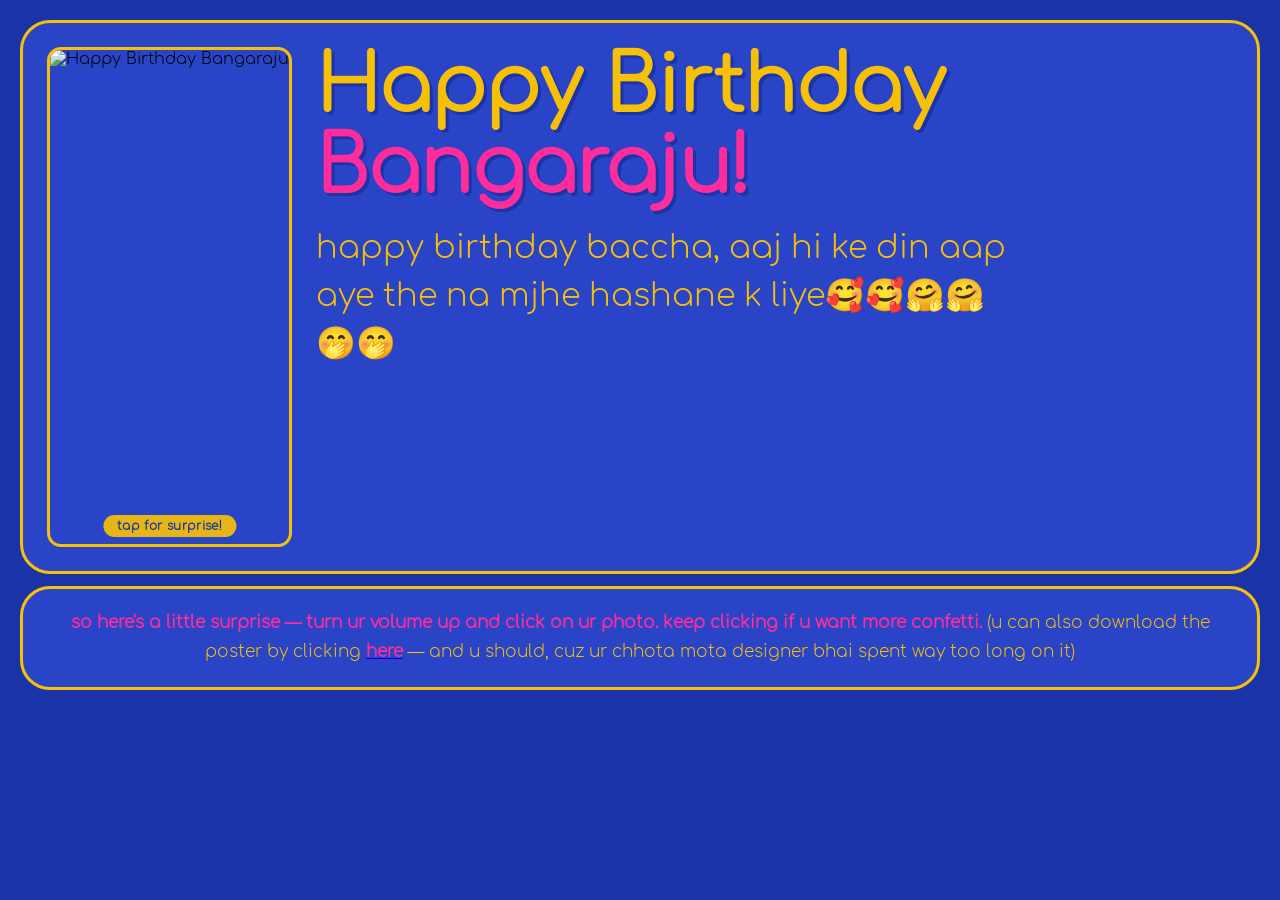
==== index.html @ f975a228 "Rename index_bangaraju.html to index.html" ====
<!DOCTYPE html>
<html lang="en">

<head>
  <meta charset="UTF-8" />
  <meta name="viewport" content="width=device-width, initial-scale=1.0" />
  <title>Happy Birthday Bangaraju!</title>
  <link rel="stylesheet" href="style_bangaraju.css" />
</head>

<body>

  <div id="section_1">
    <div class="image-container" id="imageContainer">
      <img src="assets/image-3.png" alt="Happy Birthday Bangaraju" id="bdayImage" loading="eager" />
      <div class="click-hint">tap for surprise!</div>
    </div>

    <div class="text-box">
      <h1>Happy Birthday <span>Bangaraju!</span></h1>
      <p>
        happy birthday baccha, aaj hi ke din aap aye the na mjhe hashane k liye🥰🥰🤗🤗🤭🤭
      </p>
    </div>
  </div>

  <div id="section_2">
    <p>
      <b>so here's a little surprise — turn ur volume up and click on ur photo.
        <b>keep clicking if u want more confetti.</b></b>
      (u can also download the poster by clicking
      <a href="assets/image-3.png" download><b>here</b></a> — and u should, cuz ur chhota mota designer bhai
      spent way too long on it)
    </p>
  </div>

  <script>
    const imageContainer = document.getElementById("imageContainer");
    const section1 = document.getElementById("section_1");

    const colors = [
      "#f7c008", "#ff2d9b", "#ffffff",
      "#ffd700", "#ff69b4", "#fffacd",
      "#4169e1", "#c8a2c8",
    ];

    let birthdayAudio = null;
    let isPlaying = false;
    let confettiInterval = null;

    function createConfetti() {
      const confettiCount = 100;
      const containerRect = section1.getBoundingClientRect();
      const fragment = document.createDocumentFragment();

      for (let i = 0; i < confettiCount; i++) {
        const el = document.createElement("div");
        el.className = "confetti";
        const size = (Math.random() * 8 + 6) + "px";
        el.style.cssText = `
        left:${Math.random() * containerRect.width}px;
        background-color:${colors[Math.floor(Math.random() * colors.length)]};
        animation-delay:${Math.random() * 0.5}s;
        animation-duration:${Math.random() * 2 + 2.5}s;
        width:${size};height:${size};
        border-radius:${Math.random() > 0.5 ? "50%" : "3px"};
      `;
        fragment.appendChild(el);
        setTimeout(() => el.classList.add("active"), 10);
        setTimeout(() => el.remove(), 5500);
      }

      section1.appendChild(fragment);
    }

    function startConfettiShower() {
      if (confettiInterval) return; // already running
      createConfetti(); // fire immediately
      confettiInterval = setInterval(createConfetti, 1800); // then every 1.8s
    }

    function stopConfettiShower() {
      clearInterval(confettiInterval);
      confettiInterval = null;
    }

    function playBirthdaySong() {
      if (!birthdayAudio) {
        birthdayAudio = new Audio("assets/bday-song.mp3");
        birthdayAudio.addEventListener("ended", () => {
          isPlaying = false;
          stopConfettiShower();
        });
      }
      if (!isPlaying) {
        isPlaying = true;
        birthdayAudio.currentTime = 0;
        birthdayAudio.play().catch((e) => {
          console.error("Audio failed:", e);
          isPlaying = false;
          stopConfettiShower();
        });
        startConfettiShower();
      }
    }

    imageContainer.addEventListener("click", playBirthdaySong);
  </script>
</body>

</html>
---- style_bangaraju.css ----
/* ─── Variables ─────────────────────────────────────── */
:root {
  --blue-dark: #1a34a8;
  --blue-mid: #2a44c8;
  --gold: #f7c008;
  --pink: #ff2d9b;
  --radius: 30px;
  --gap: 24px;
  --pad: 24px;
}

/* ─── Base ───────────────────────────────────────────── */
@font-face {
  font-family: "Comfortaa";
  src: url("assets/Comfortaa-Light.ttf") format("truetype");
  font-display: swap;
}

*,
*::before,
*::after {
  box-sizing: border-box;
  margin: 0;
  padding: 0;
}

body {
  background-color: var(--blue-dark);
  padding: clamp(12px, 3vw, 20px);
  overflow-x: hidden;
  font-family: "Comfortaa", sans-serif;
  min-height: 100dvh;
}

/* ─── Section 1 ─────────────────────────────────────── */
#section_1 {
  background-color: var(--blue-mid);
  border: 3px solid var(--gold);
  display: flex;
  flex-direction: row;
  align-items: flex-start;
  gap: var(--gap);
  border-radius: var(--radius);
  padding: var(--pad);
  position: relative;
  overflow: hidden;
}

/* ─── Image ──────────────────────────────────────────── */
.image-container {
  position: relative;
  cursor: pointer;
  flex-shrink: 0;
  user-select: none;
  -webkit-tap-highlight-color: transparent;
}

#bdayImage {
  display: block;
  border-radius: 14px;
  height: clamp(260px, 40vw, 500px);
  width: auto;
  max-width: 100%;
  border: 3px solid var(--gold);
  transition: transform 0.4s ease;
  object-fit: cover;
}

#bdayImage:hover {
  transform: scale(1.015);
}

.click-hint {
  position: absolute;
  bottom: 10px;
  left: 50%;
  transform: translateX(-50%);
  background: rgba(247, 192, 8, 0.92);
  color: var(--blue-dark);
  font-family: "Comfortaa", sans-serif;
  font-size: 12px;
  font-weight: 700;
  padding: 4px 14px;
  border-radius: 20px;
  white-space: nowrap;
  pointer-events: none;
  letter-spacing: 0.03em;
}

/* ─── Text Box ───────────────────────────────────────── */
.text-box {
  display: flex;
  flex-direction: column;
  justify-content: center;
  gap: 16px;
  min-width: 0;
}

.text-box h1 {
  color: var(--gold);
  font-family: "Comfortaa", sans-serif;
  font-size: clamp(36px, 6vw, 90px);
  font-weight: 700;
  line-height: 1.05;
  text-shadow: 3px 3px 0 var(--blue-dark);
  word-break: break-word;
}

.text-box h1 span {
  color: var(--pink);
  display: block;
}

.text-box p {
  font-size: clamp(16px, 2.5vw, 32px);
  color: var(--gold);
  font-family: "Comfortaa", sans-serif;
  line-height: 1.5;
  max-width: 700px;
}

.text-box p b {
  color: var(--pink);
}

/* ─── Section 2 ─────────────────────────────────────── */
#section_2 {
  background-color: var(--blue-mid);
  border: 3px solid var(--gold);
  margin-top: 12px;
  border-radius: var(--radius);
  padding: 20px var(--pad);
}

#section_2 p {
  text-align: center;
  color: var(--gold);
  font-family: "Comfortaa", sans-serif;
  font-size: clamp(13px, 1.6vw, 17px);
  line-height: 1.7;
}

#section_2 p b {
  color: var(--pink);
}

#downloadLink {
  cursor: pointer;
  color: var(--gold);
  text-decoration: underline;
  text-underline-offset: 3px;
}

/* ─── Confetti ───────────────────────────────────────── */
.confetti {
  position: absolute;
  top: -20px;
  opacity: 0;
  pointer-events: none;
  will-change: transform, opacity;
}

@keyframes confetti-fall {
  0% {
    transform: translateY(0) rotate(0deg);
    opacity: 1;
  }
  100% {
    transform: translateY(650px) rotate(720deg);
    opacity: 0;
  }
}

.confetti.active {
  animation: confetti-fall var(--dur, 3s) ease-in forwards;
}

/* ─── Tablet (≤ 900px) ───────────────────────────────── */
@media (max-width: 900px) {
  #section_1 {
    gap: 18px;
    padding: 18px;
  }

  .text-box h1 {
    font-size: clamp(32px, 7vw, 60px);
  }

  .text-box p {
    font-size: clamp(15px, 2.8vw, 24px);
  }
}

/* ─── Mobile (≤ 600px) ───────────────────────────────── */
@media (max-width: 600px) {
  #section_1 {
    flex-direction: column;
    align-items: center;
    padding: 16px;
    gap: 16px;
  }

  .image-container {
    width: 100%;
  }

  #bdayImage {
    width: 100%;
    height: auto;
    max-height: 380px;
    object-fit: cover;
    object-position: top;
  }

  .text-box {
    width: 100%;
    text-align: center;
    align-items: center;
  }

  .text-box h1 {
    font-size: clamp(30px, 9vw, 48px);
    text-align: center;
  }

  .text-box p {
    font-size: clamp(14px, 4vw, 20px);
    text-align: center;
    max-width: 100%;
  }

  #section_2 p {
    font-size: clamp(12px, 3.5vw, 15px);
  }
}

/* ─── Very small screens (≤ 380px) ──────────────────── */
@media (max-width: 380px) {
  body {
    padding: 10px;
  }

  .text-box h1 {
    font-size: 28px;
  }

  .text-box p {
    font-size: 14px;
  }
}
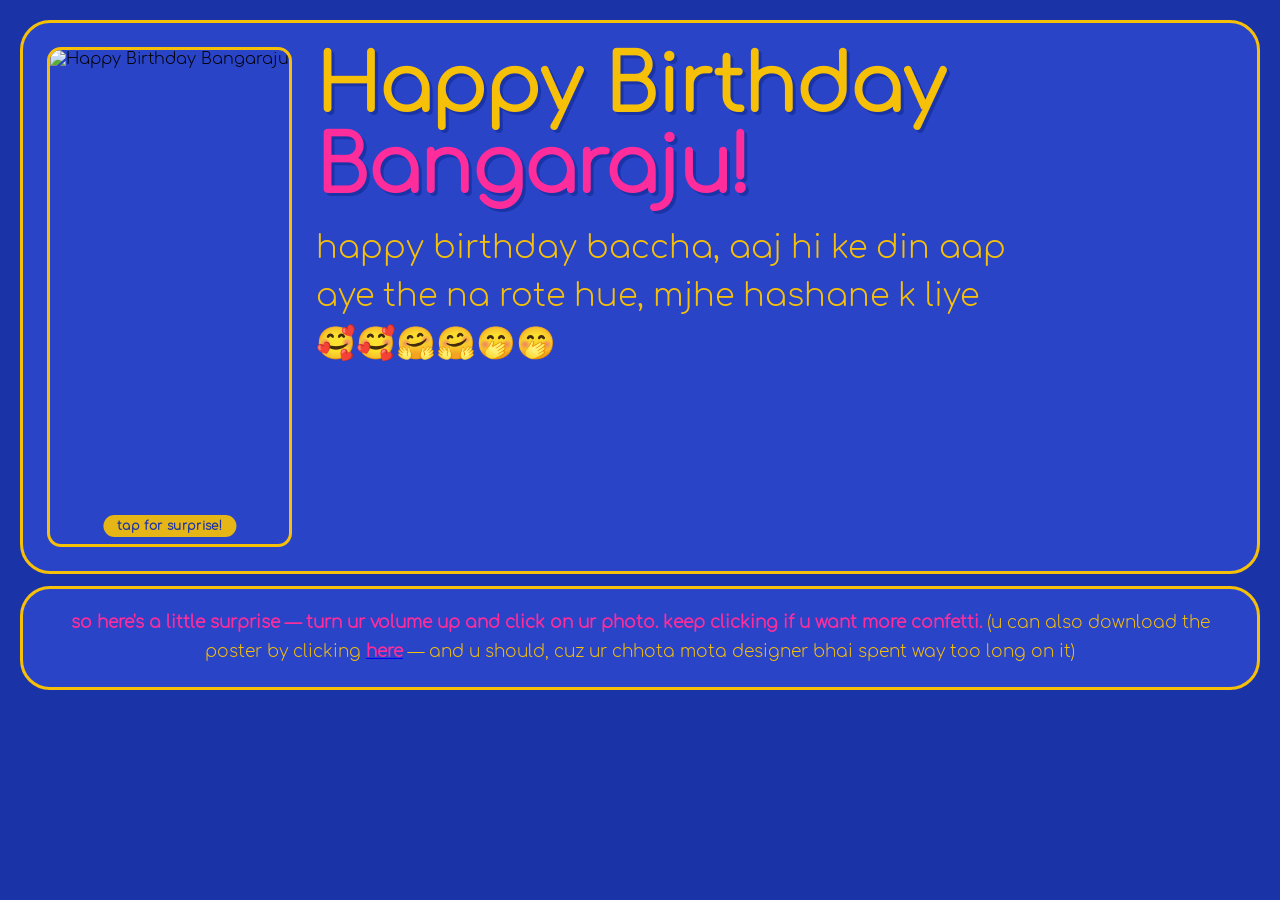
==== commit 4980fd16: "Update birthday message text in index.html" ====
--- a/index.html
+++ b/index.html
@@ -5,7 +5,7 @@
   <meta charset="UTF-8" />
   <meta name="viewport" content="width=device-width, initial-scale=1.0" />
   <title>Happy Birthday Bangaraju!</title>
-  <link rel="stylesheet" href="style_bangaraju.css" />
+  <link rel="stylesheet" href="style.css" />
 </head>
 
 <body>
@@ -19,7 +19,7 @@
     <div class="text-box">
       <h1>Happy Birthday <span>Bangaraju!</span></h1>
       <p>
-        happy birthday baccha, aaj hi ke din aap aye the na mjhe hashane k liye🥰🥰🤗🤗🤭🤭
+        happy birthday baccha, aaj hi ke din aap aye the na rote hue, mjhe hashane k liye🥰🥰🤗🤗🤭🤭
       </p>
     </div>
   </div>
--- a/style.css
+++ b/style.css
@@ -0,0 +1,250 @@
+/* ─── Variables ─────────────────────────────────────── */
+:root {
+  --blue-dark: #1a34a8;
+  --blue-mid: #2a44c8;
+  --gold: #f7c008;
+  --pink: #ff2d9b;
+  --radius: 30px;
+  --gap: 24px;
+  --pad: 24px;
+}
+
+/* ─── Base ───────────────────────────────────────────── */
+@font-face {
+  font-family: "Comfortaa";
+  src: url("assets/Comfortaa-Light.ttf") format("truetype");
+  font-display: swap;
+}
+
+*,
+*::before,
+*::after {
+  box-sizing: border-box;
+  margin: 0;
+  padding: 0;
+}
+
+body {
+  background-color: var(--blue-dark);
+  padding: clamp(12px, 3vw, 20px);
+  overflow-x: hidden;
+  font-family: "Comfortaa", sans-serif;
+  min-height: 100dvh;
+}
+
+/* ─── Section 1 ─────────────────────────────────────── */
+#section_1 {
+  background-color: var(--blue-mid);
+  border: 3px solid var(--gold);
+  display: flex;
+  flex-direction: row;
+  align-items: flex-start;
+  gap: var(--gap);
+  border-radius: var(--radius);
+  padding: var(--pad);
+  position: relative;
+  overflow: hidden;
+}
+
+/* ─── Image ──────────────────────────────────────────── */
+.image-container {
+  position: relative;
+  cursor: pointer;
+  flex-shrink: 0;
+  user-select: none;
+  -webkit-tap-highlight-color: transparent;
+}
+
+#bdayImage {
+  display: block;
+  border-radius: 14px;
+  height: clamp(260px, 40vw, 500px);
+  width: auto;
+  max-width: 100%;
+  border: 3px solid var(--gold);
+  transition: transform 0.4s ease;
+  object-fit: cover;
+}
+
+#bdayImage:hover {
+  transform: scale(1.015);
+}
+
+.click-hint {
+  position: absolute;
+  bottom: 10px;
+  left: 50%;
+  transform: translateX(-50%);
+  background: rgba(247, 192, 8, 0.92);
+  color: var(--blue-dark);
+  font-family: "Comfortaa", sans-serif;
+  font-size: 12px;
+  font-weight: 700;
+  padding: 4px 14px;
+  border-radius: 20px;
+  white-space: nowrap;
+  pointer-events: none;
+  letter-spacing: 0.03em;
+}
+
+/* ─── Text Box ───────────────────────────────────────── */
+.text-box {
+  display: flex;
+  flex-direction: column;
+  justify-content: center;
+  gap: 16px;
+  min-width: 0;
+}
+
+.text-box h1 {
+  color: var(--gold);
+  font-family: "Comfortaa", sans-serif;
+  font-size: clamp(36px, 6vw, 90px);
+  font-weight: 700;
+  line-height: 1.05;
+  text-shadow: 3px 3px 0 var(--blue-dark);
+  word-break: break-word;
+}
+
+.text-box h1 span {
+  color: var(--pink);
+  display: block;
+}
+
+.text-box p {
+  font-size: clamp(16px, 2.5vw, 32px);
+  color: var(--gold);
+  font-family: "Comfortaa", sans-serif;
+  line-height: 1.5;
+  max-width: 700px;
+}
+
+.text-box p b {
+  color: var(--pink);
+}
+
+/* ─── Section 2 ─────────────────────────────────────── */
+#section_2 {
+  background-color: var(--blue-mid);
+  border: 3px solid var(--gold);
+  margin-top: 12px;
+  border-radius: var(--radius);
+  padding: 20px var(--pad);
+}
+
+#section_2 p {
+  text-align: center;
+  color: var(--gold);
+  font-family: "Comfortaa", sans-serif;
+  font-size: clamp(13px, 1.6vw, 17px);
+  line-height: 1.7;
+}
+
+#section_2 p b {
+  color: var(--pink);
+}
+
+#downloadLink {
+  cursor: pointer;
+  color: var(--gold);
+  text-decoration: underline;
+  text-underline-offset: 3px;
+}
+
+/* ─── Confetti ───────────────────────────────────────── */
+.confetti {
+  position: absolute;
+  top: -20px;
+  opacity: 0;
+  pointer-events: none;
+  will-change: transform, opacity;
+}
+
+@keyframes confetti-fall {
+  0% {
+    transform: translateY(0) rotate(0deg);
+    opacity: 1;
+  }
+  100% {
+    transform: translateY(650px) rotate(720deg);
+    opacity: 0;
+  }
+}
+
+.confetti.active {
+  animation: confetti-fall var(--dur, 3s) ease-in forwards;
+}
+
+/* ─── Tablet (≤ 900px) ───────────────────────────────── */
+@media (max-width: 900px) {
+  #section_1 {
+    gap: 18px;
+    padding: 18px;
+  }
+
+  .text-box h1 {
+    font-size: clamp(32px, 7vw, 60px);
+  }
+
+  .text-box p {
+    font-size: clamp(15px, 2.8vw, 24px);
+  }
+}
+
+/* ─── Mobile (≤ 600px) ───────────────────────────────── */
+@media (max-width: 600px) {
+  #section_1 {
+    flex-direction: column;
+    align-items: center;
+    padding: 16px;
+    gap: 16px;
+  }
+
+  .image-container {
+    width: 100%;
+  }
+
+  #bdayImage {
+    width: 100%;
+    height: auto;
+    max-height: 380px;
+    object-fit: cover;
+    object-position: top;
+  }
+
+  .text-box {
+    width: 100%;
+    text-align: center;
+    align-items: center;
+  }
+
+  .text-box h1 {
+    font-size: clamp(30px, 9vw, 48px);
+    text-align: center;
+  }
+
+  .text-box p {
+    font-size: clamp(14px, 4vw, 20px);
+    text-align: center;
+    max-width: 100%;
+  }
+
+  #section_2 p {
+    font-size: clamp(12px, 3.5vw, 15px);
+  }
+}
+
+/* ─── Very small screens (≤ 380px) ──────────────────── */
+@media (max-width: 380px) {
+  body {
+    padding: 10px;
+  }
+
+  .text-box h1 {
+    font-size: 28px;
+  }
+
+  .text-box p {
+    font-size: 14px;
+  }
+}
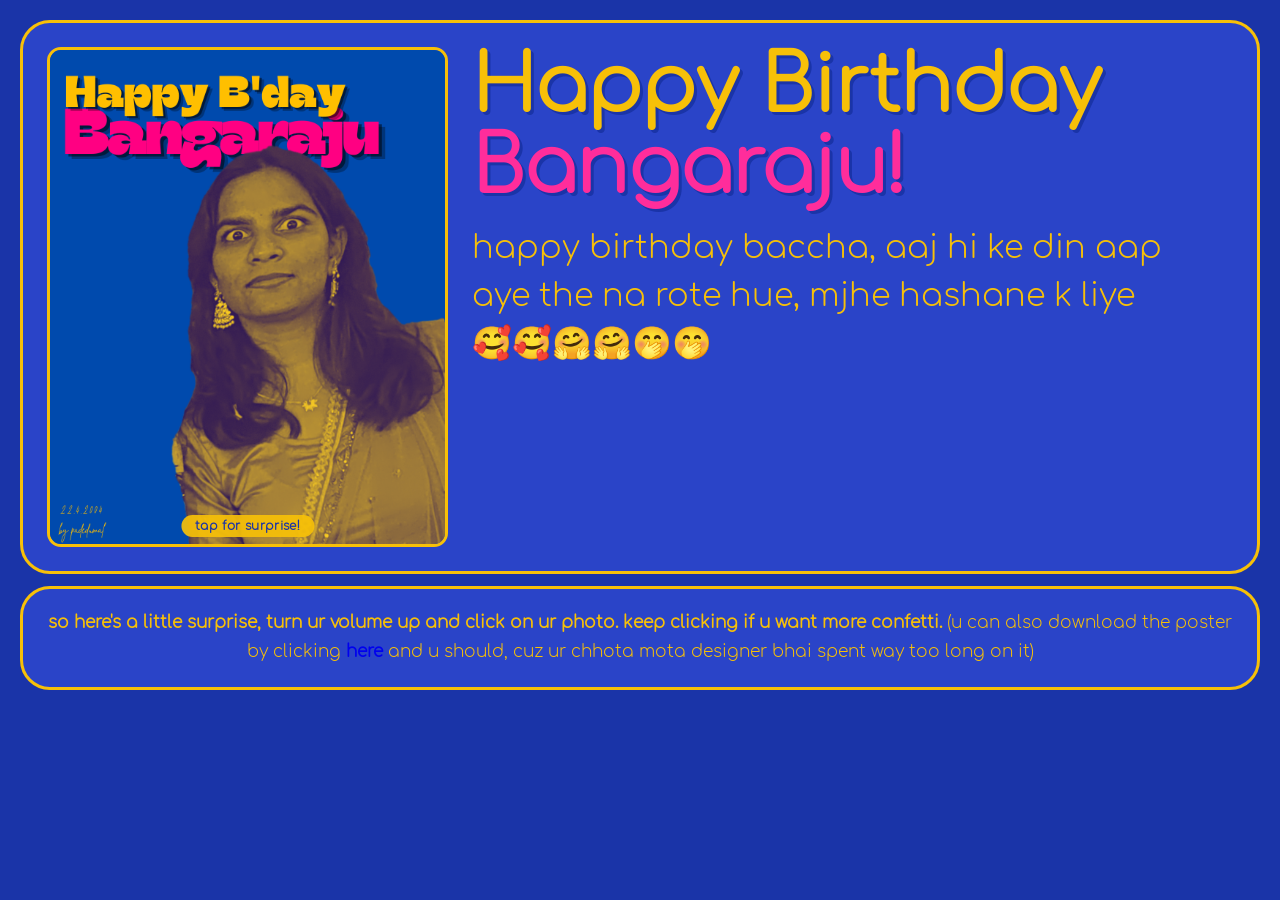
==== commit 389eeacb: "Update index.html" ====
--- a/index.html
+++ b/index.html
@@ -26,10 +26,10 @@
 
   <div id="section_2">
     <p>
-      <b>so here's a little surprise — turn ur volume up and click on ur photo.
+      <b>so here's a little surprise, turn ur volume up and click on ur photo.
         <b>keep clicking if u want more confetti.</b></b>
       (u can also download the poster by clicking
-      <a href="assets/image-3.png" download><b>here</b></a> — and u should, cuz ur chhota mota designer bhai
+      <a href="assets/image-3.png" download><b>here</b></a> and u should, cuz ur chhota mota designer bhai
       spent way too long on it)
     </p>
   </div>
--- a/style.css
+++ b/style.css
@@ -139,9 +139,8 @@
   font-size: clamp(13px, 1.6vw, 17px);
   line-height: 1.7;
 }
-
-#section_2 p b {
-  color: var(--pink);
+#section_2 a{
+  text-decoration: none;
 }
 
 #downloadLink {
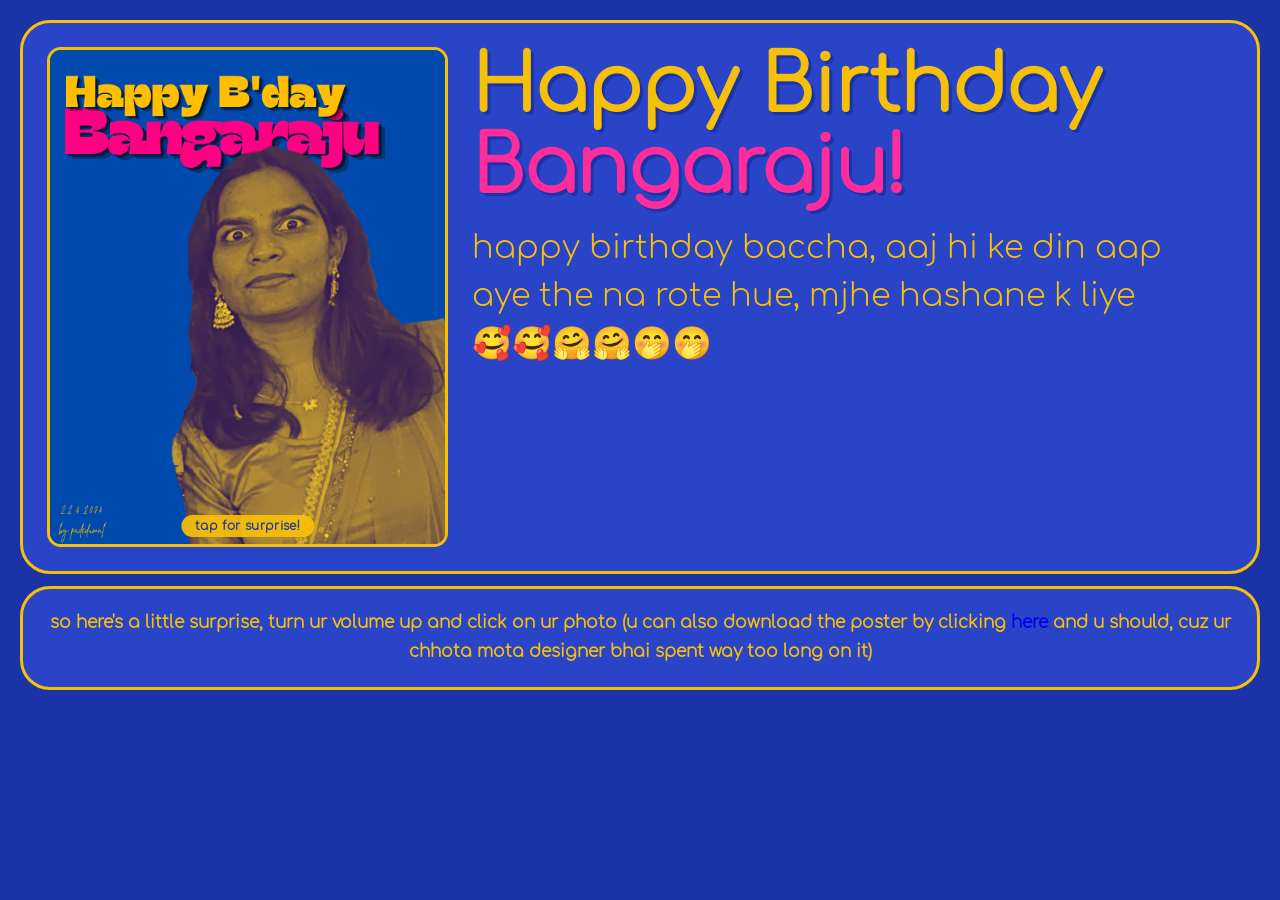
==== commit 7b8dbdd0: "Update index.html" ====
--- a/index.html
+++ b/index.html
@@ -26,9 +26,7 @@
 
   <div id="section_2">
     <p>
-      <b>so here's a little surprise, turn ur volume up and click on ur photo.
-        <b>keep clicking if u want more confetti.</b></b>
-      (u can also download the poster by clicking
+      <b>so here's a little surprise, turn ur volume up and click on ur photo (u can also download the poster by clicking
       <a href="assets/image-3.png" download><b>here</b></a> and u should, cuz ur chhota mota designer bhai
       spent way too long on it)
     </p>
